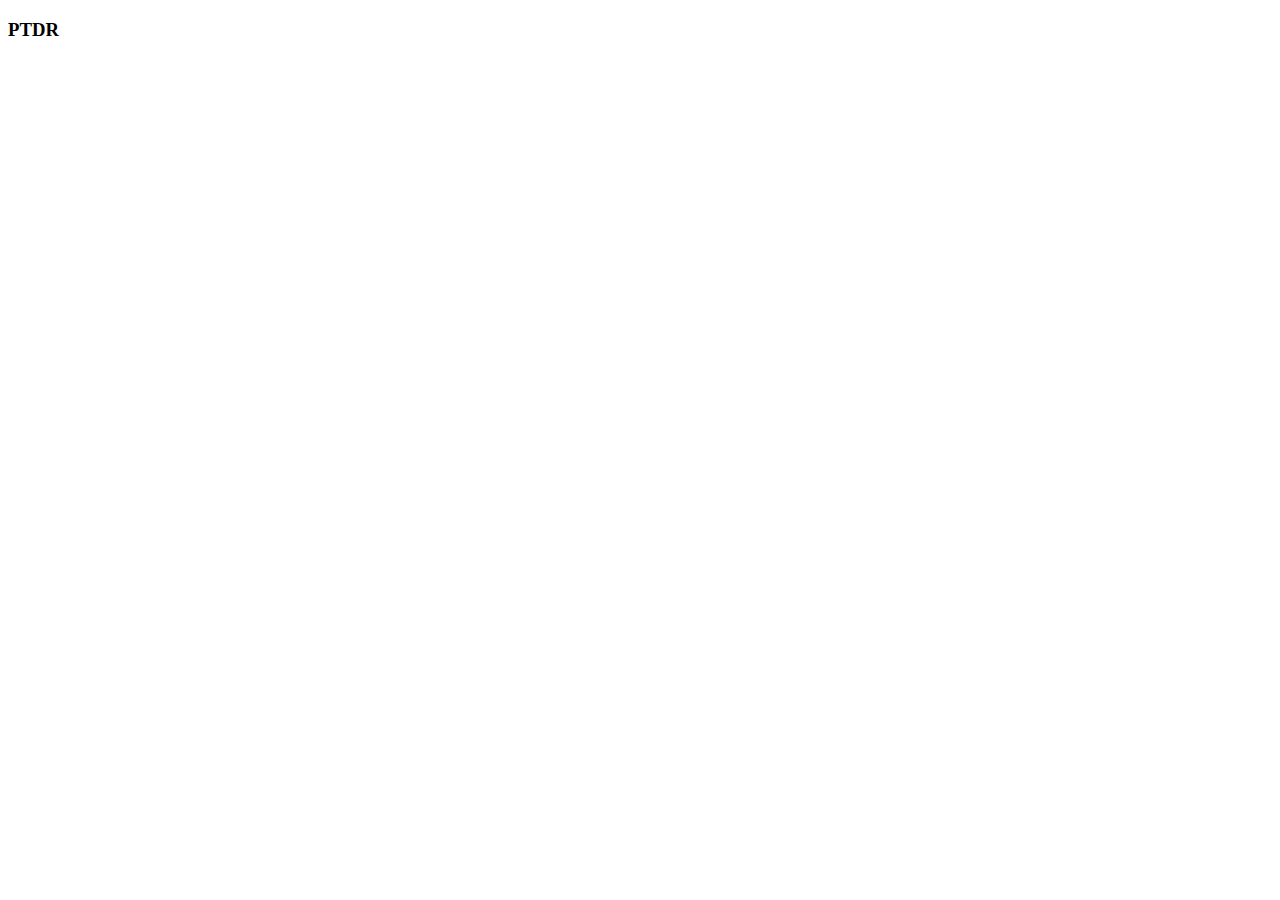
==== html.html @ 13ee35c6 "Add files via upload" ====
<!DOCTYPE html>

<html>

    <head>

        <meta charset="utf-8" />
		<link rel="stylesheet" href="style.css" />

        <title>Pagetest</title>

    </head>


    <body>
		<header>
		<h3> PTDR </h3>
		</header>
	

    

    </body>

</html>
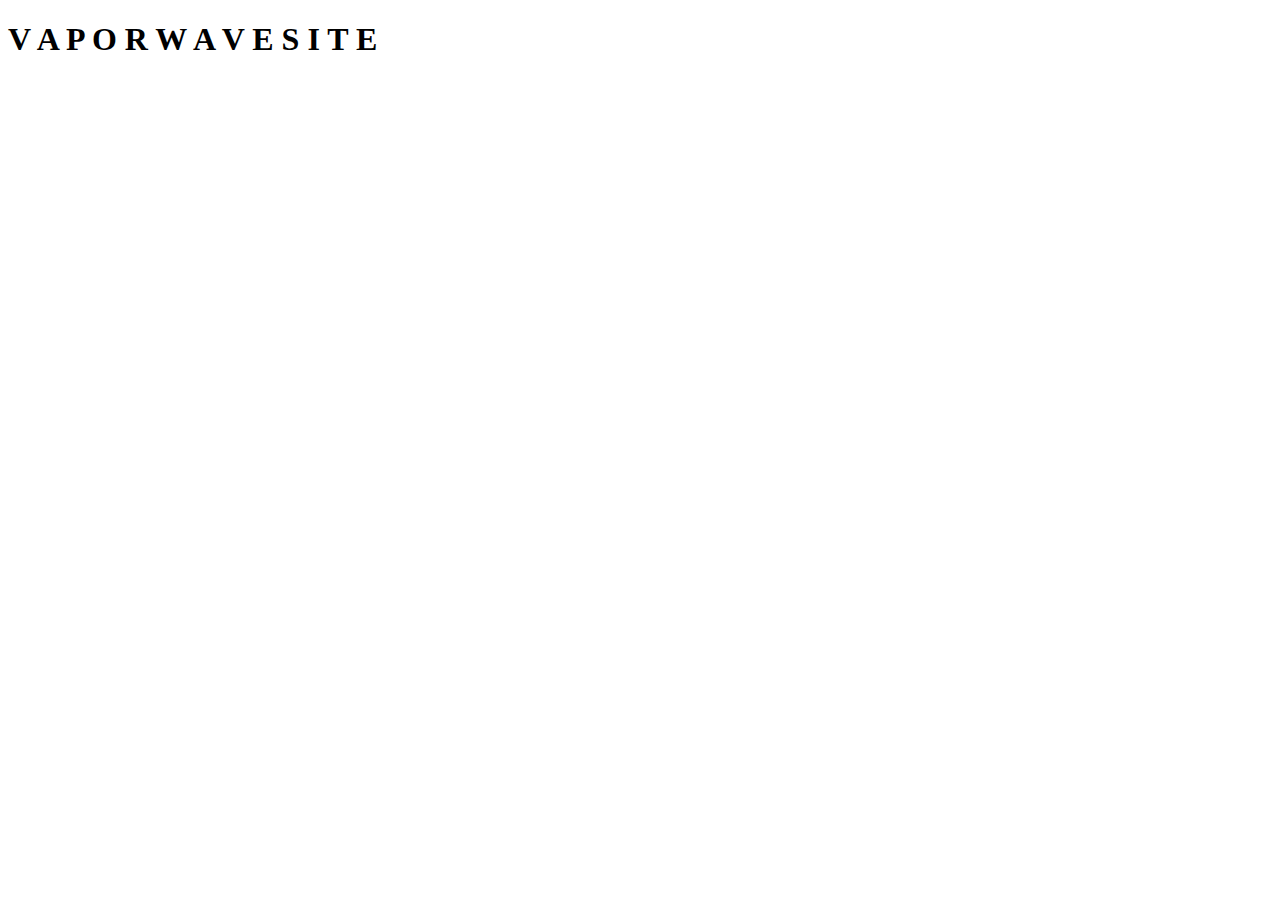
==== commit 734f0449: "Update html.html" ====
--- a/html.html
+++ b/html.html
@@ -14,7 +14,7 @@
 
     <body>
 		<header>
-		<h3> PTDR </h3>
+		<h1> V A P O R W A V E    S I T E </h1>
 		</header>
 	
 
@@ -22,4 +22,4 @@
 
     </body>
 
-</html>+</html>
